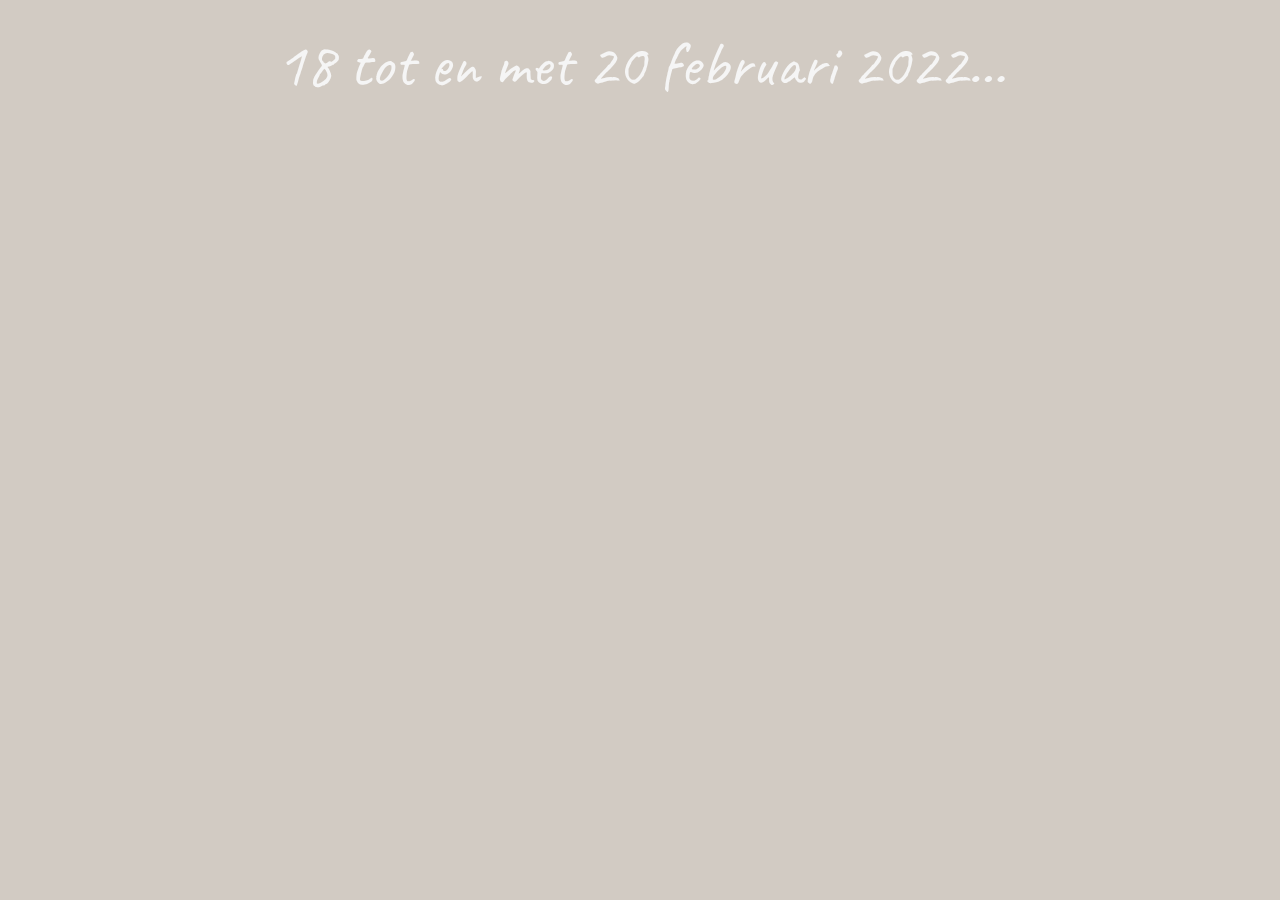
==== index.html @ a45dff2a "nu dan?" ====
<html><head>
  		<link href="https://fonts.googleapis.com/css?family=Droid+Sans" rel="stylesheet">
      <link rel="preconnect" href="https://fonts.googleapis.com">
<link rel="preconnect" href="https://fonts.gstatic.com" crossorigin>
<link href="https://fonts.googleapis.com/css2?family=Caveat&display=swap" rel="stylesheet">
  	</head>
  	<body style="margin:0">
  		<div style="
      background-color:#d2cbc3;
      background-image: url('plaatjes/you-re-a-real-catch.png');
      height: 100%;
      background-position: center;
      background-repeat: no-repeat;
      background-size: cover;
	  	color:whitesmoke;
	  	font-size:64px;
	  	font-family: 'Caveat', cursive;
	  	position: relative;
	    top: 50%;
	    transform: translateY(-50%);
	    text-align: center;
      margin:0;
      line-height:128px">
		    	18 tot en met 20 februari 2022…
		</div>

</body></html>
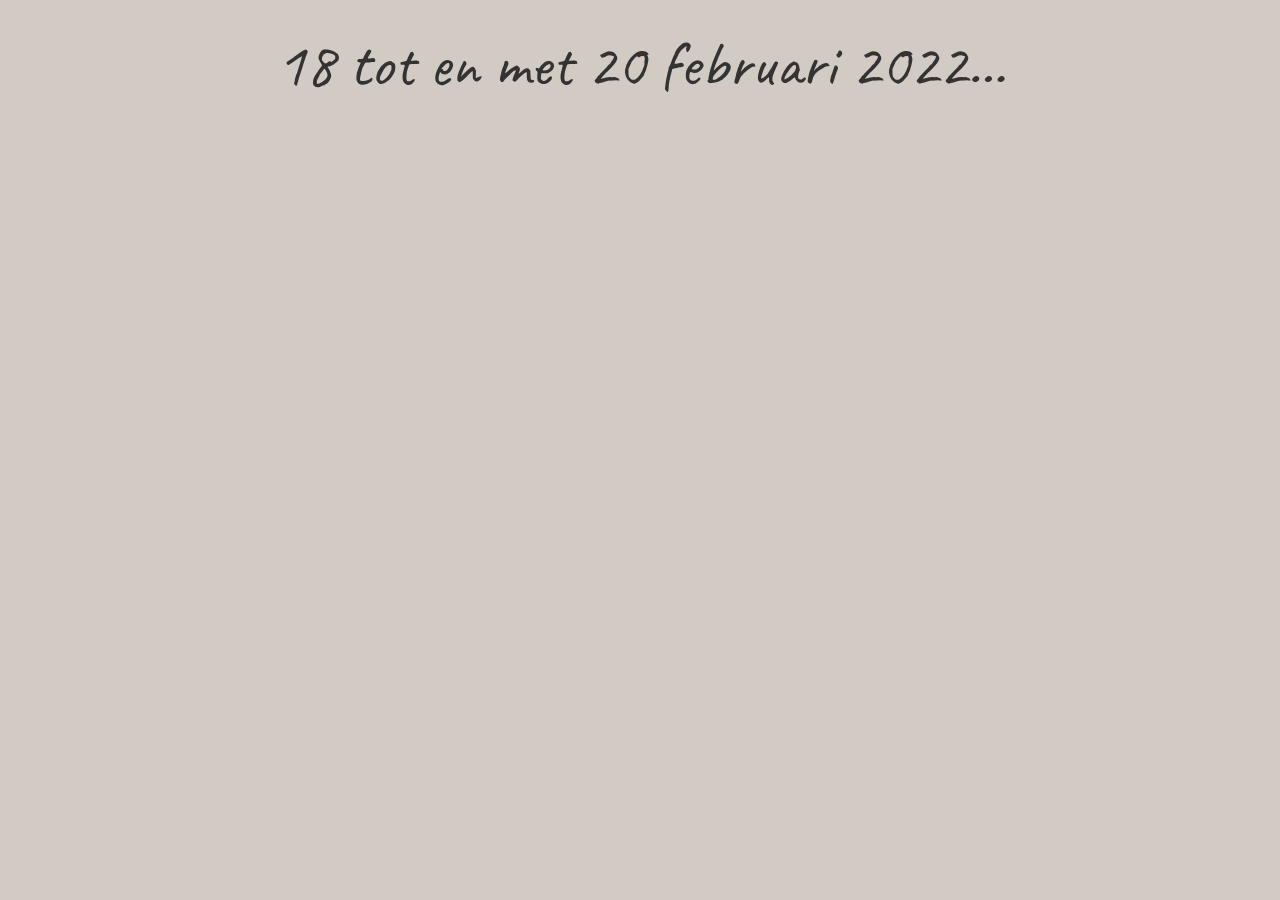
==== commit 9fe805d6: "nu dan?" ====
--- a/index.html
+++ b/index.html
@@ -12,7 +12,7 @@
       background-position: center;
       background-repeat: no-repeat;
       background-size: cover;
-	  	color:whitesmoke;
+	  	color:#333;
 	  	font-size:64px;
 	  	font-family: 'Caveat', cursive;
 	  	position: relative;
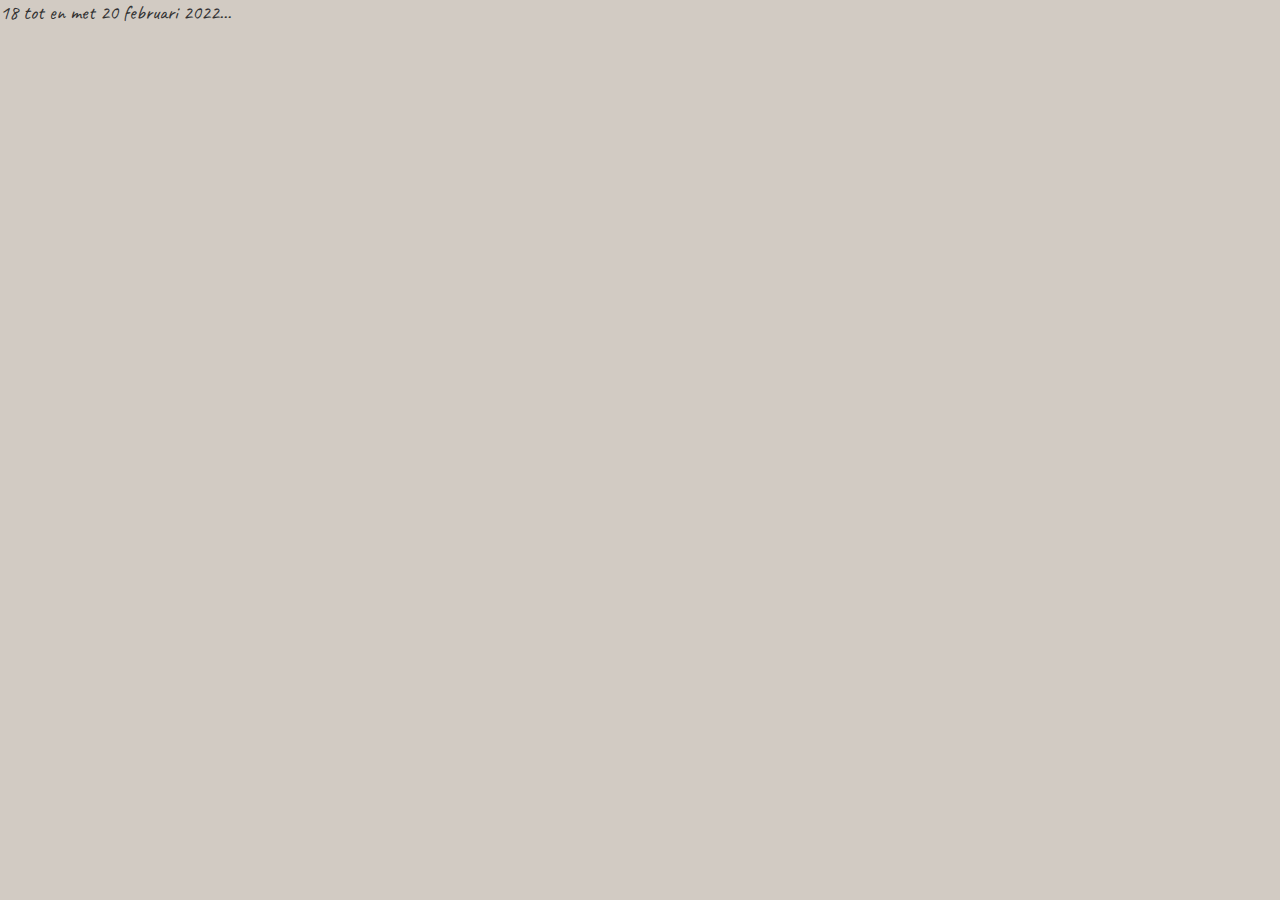
==== commit 6cf4448e: "nu nog mooier" ====
--- a/index.html
+++ b/index.html
@@ -7,20 +7,22 @@
   	<body style="margin:0">
   		<div style="
       background-color:#d2cbc3;
-      background-image: url('plaatjes/you-re-a-real-catch.png');
+      background-image: url('plaatjes/you-re-a-real-catch!.png');
       height: 100%;
       background-position: center;
       background-repeat: no-repeat;
       background-size: cover;
 	  	color:#333;
-	  	font-size:64px;
+	  	font-size:20px;
 	  	font-family: 'Caveat', cursive;
 	  	position: relative;
 	    top: 50%;
 	    transform: translateY(-50%);
-	    text-align: center;
+	    text-align: left;
       margin:0;
-      line-height:128px">
+      line-height:64px
+      padding-left:20px"
+      >
 		    	18 tot en met 20 februari 2022…
 		</div>
 
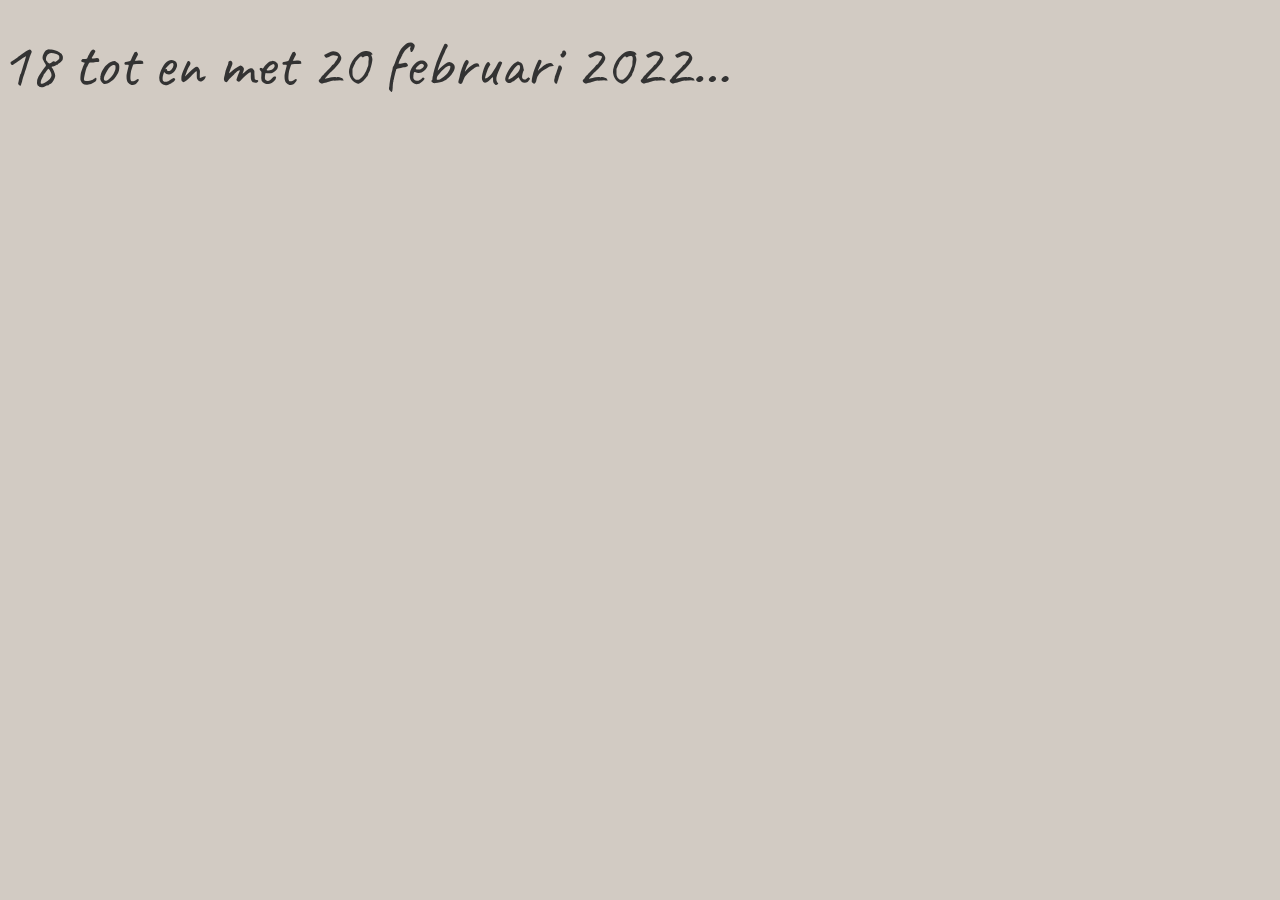
==== commit 48317b1c: "nie mooi" ====
--- a/index.html
+++ b/index.html
@@ -13,16 +13,14 @@
       background-repeat: no-repeat;
       background-size: cover;
 	  	color:#333;
-	  	font-size:20px;
+	  	font-size:64px;
 	  	font-family: 'Caveat', cursive;
 	  	position: relative;
 	    top: 50%;
 	    transform: translateY(-50%);
 	    text-align: left;
       margin:0;
-      line-height:64px
-      padding-left:20px"
-      >
+      line-height:128px">
 		    	18 tot en met 20 februari 2022…
 		</div>
 
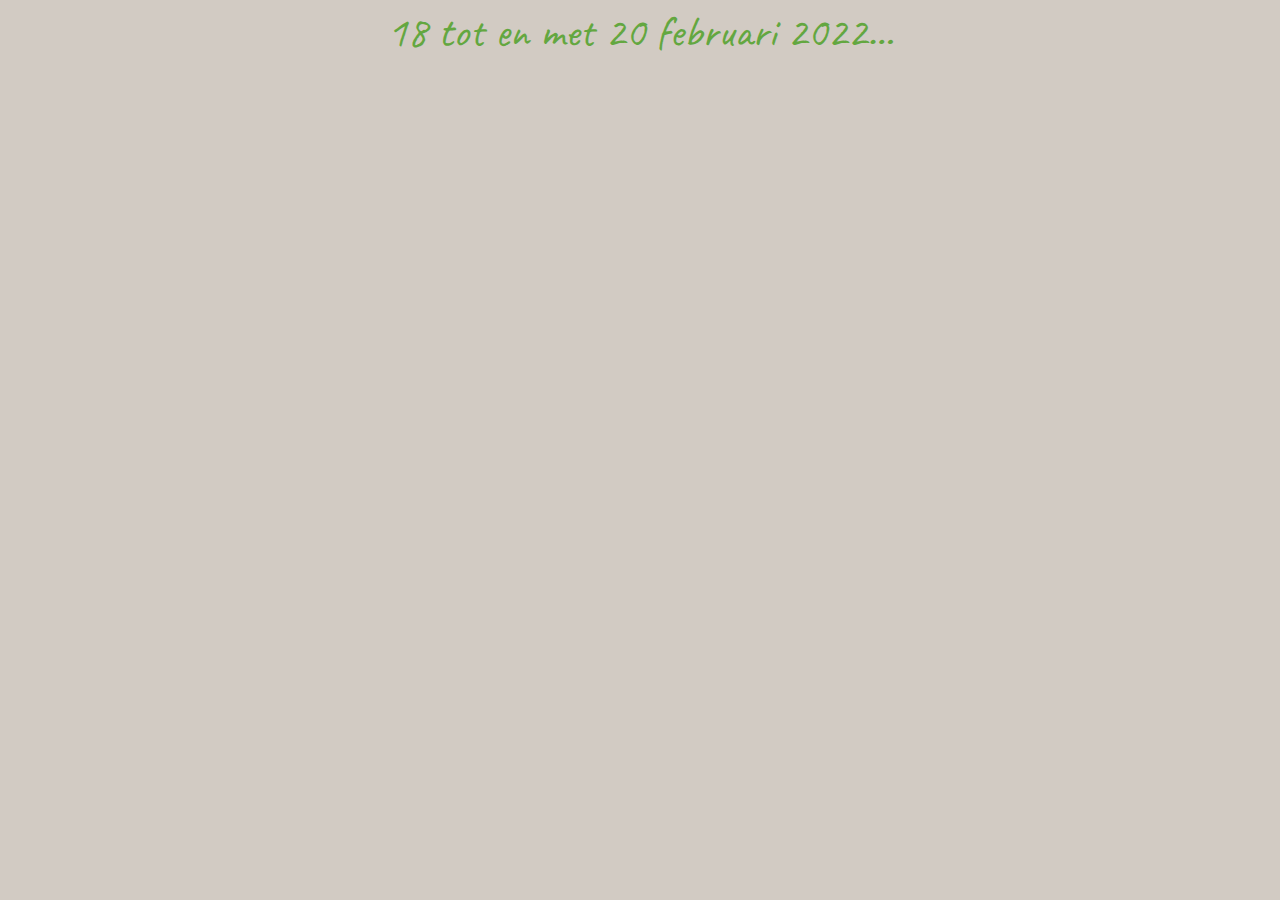
==== commit 8864c9ac: "ola" ====
--- a/index.html
+++ b/index.html
@@ -12,15 +12,15 @@
       background-position: center;
       background-repeat: no-repeat;
       background-size: cover;
-	  	color:#333;
-	  	font-size:64px;
+	  	color:#63a740;
+	  	font-size:44px;
 	  	font-family: 'Caveat', cursive;
 	  	position: relative;
 	    top: 50%;
 	    transform: translateY(-50%);
-	    text-align: left;
+	    text-align: center;
       margin:0;
-      line-height:128px">
+      line-height:64px">
 		    	18 tot en met 20 februari 2022…
 		</div>
 
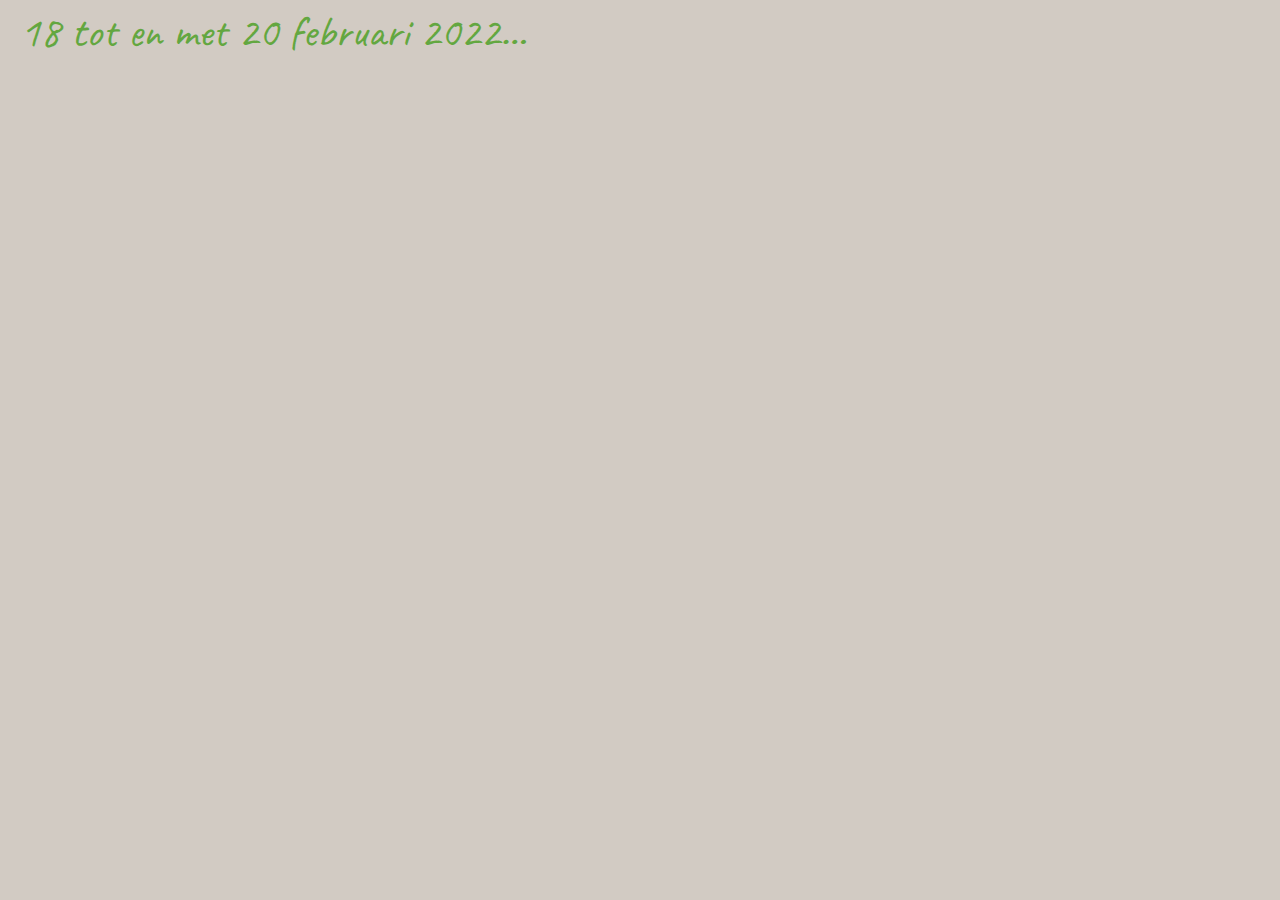
==== commit a1f20690: "ola" ====
--- a/index.html
+++ b/index.html
@@ -9,16 +9,17 @@
       background-color:#d2cbc3;
       background-image: url('plaatjes/you-re-a-real-catch!.png');
       height: 100%;
-      background-position: center;
+      background-position: auto;
       background-repeat: no-repeat;
-      background-size: cover;
+      background-size: contain;
 	  	color:#63a740;
 	  	font-size:44px;
 	  	font-family: 'Caveat', cursive;
 	  	position: relative;
 	    top: 50%;
 	    transform: translateY(-50%);
-	    text-align: center;
+	    text-align: left;
+      padding-left:20px;
       margin:0;
       line-height:64px">
 		    	18 tot en met 20 februari 2022…
